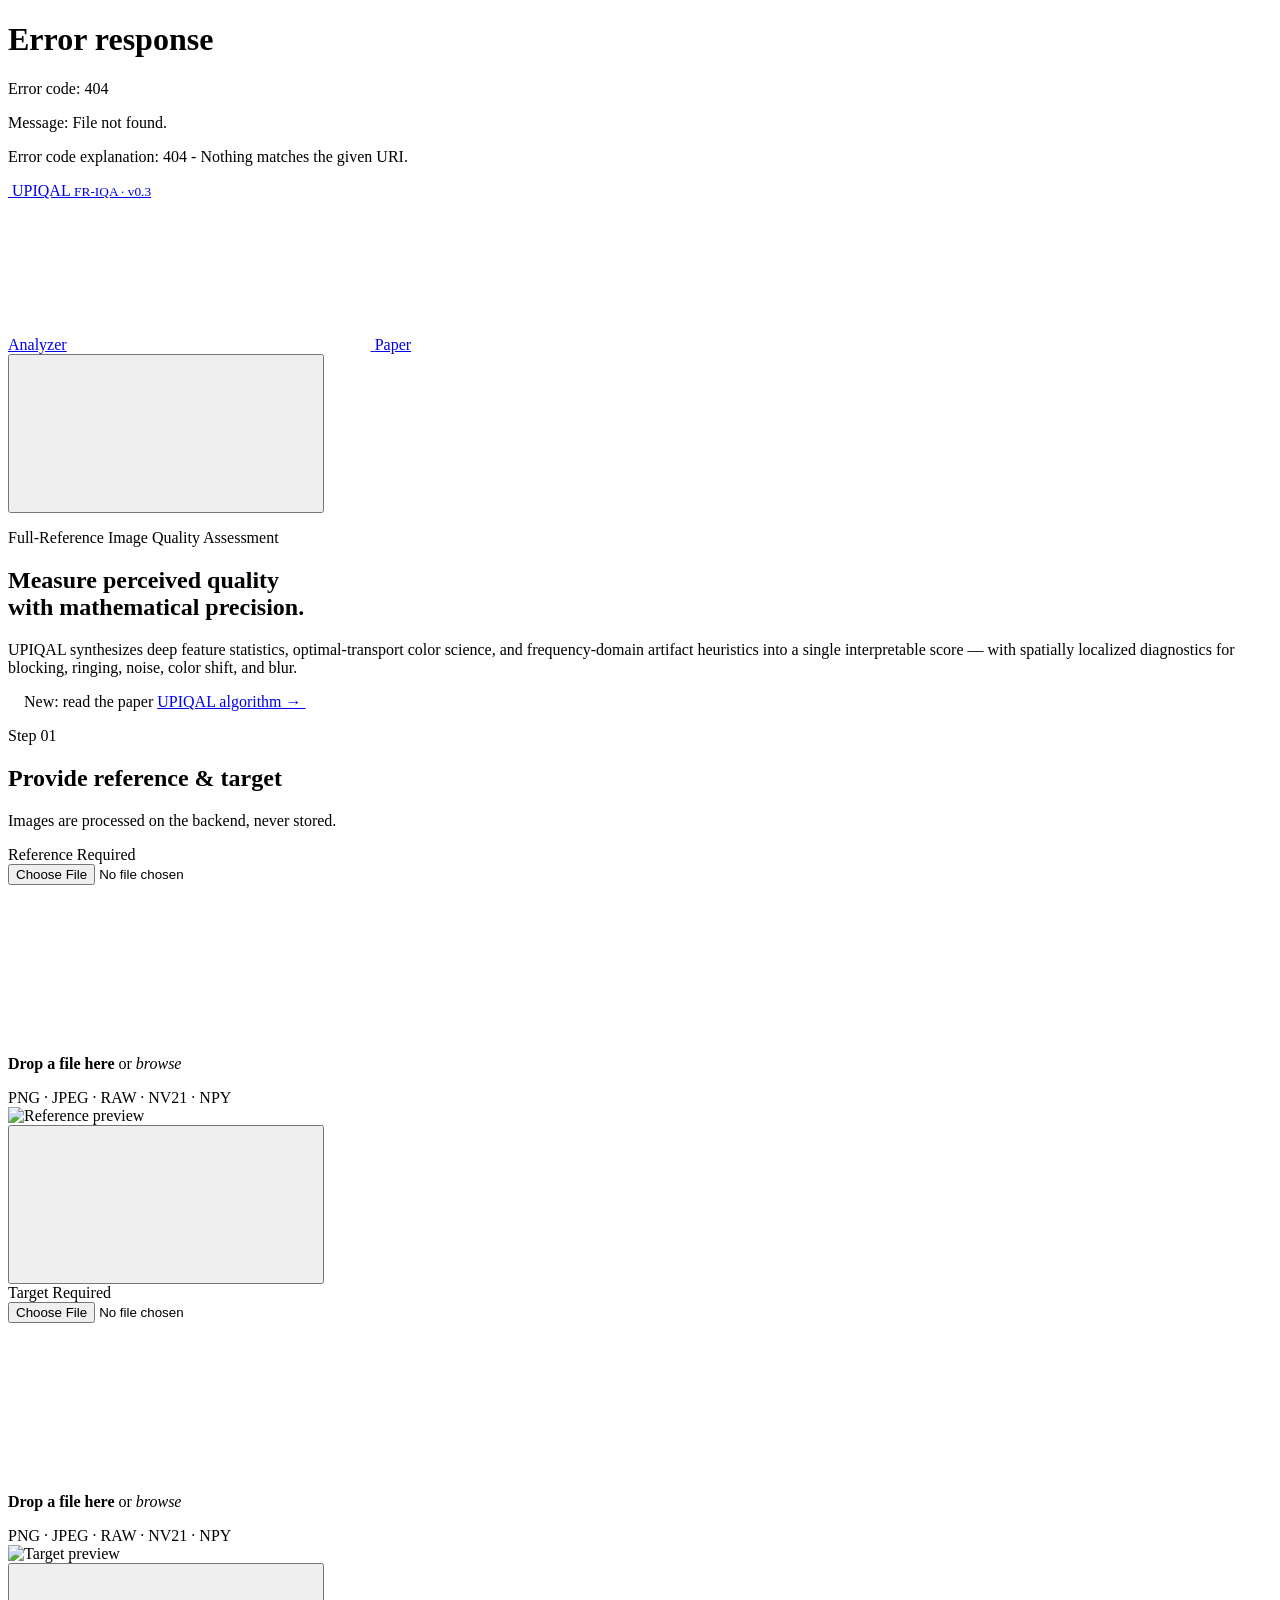
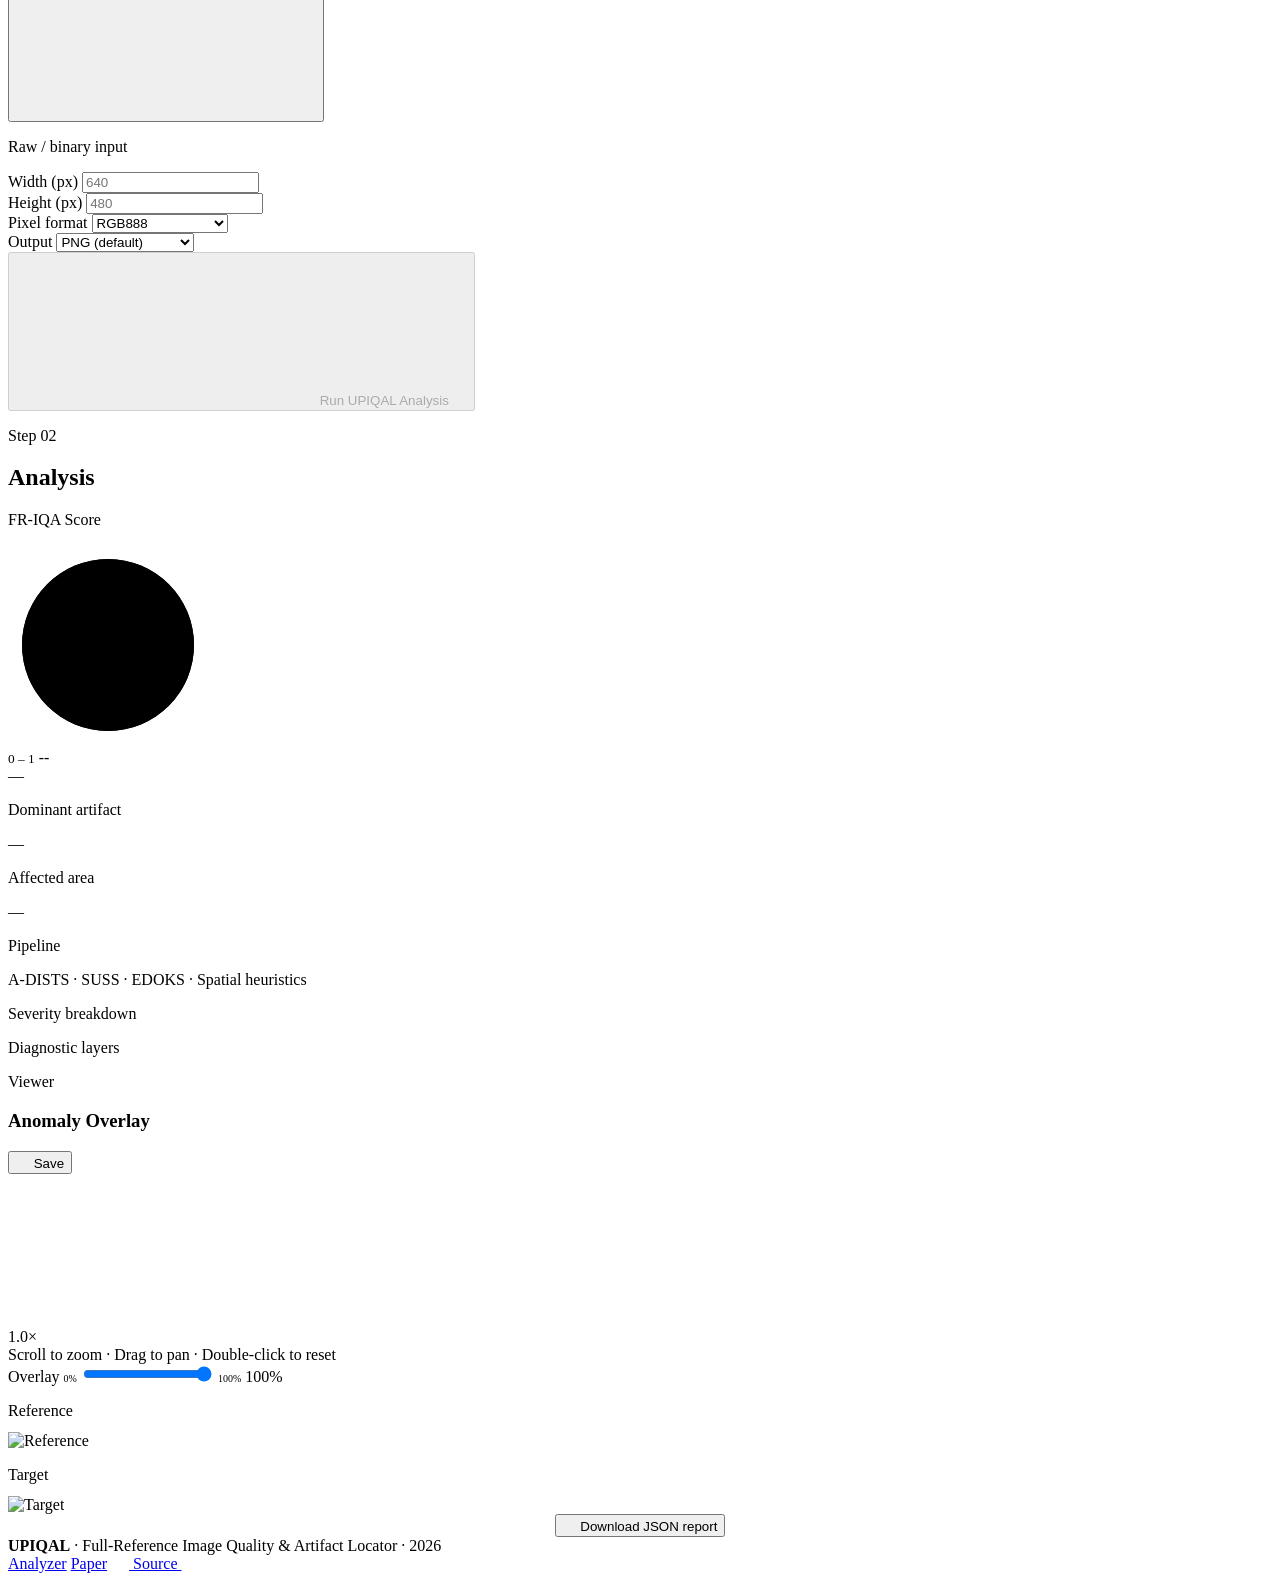
==== web/public/index.html @ da38f3f8 "feat(web): modernize UI, add paper page, split Vercel+CPU deploy Web UI - Full visual overhaul with " ====
<!DOCTYPE html>
<html lang="en" data-theme="dark">
<head>
  <meta charset="UTF-8" />
  <meta name="viewport" content="width=device-width, initial-scale=1, viewport-fit=cover" />
  <title>UPIQAL — Full-Reference Image Quality Analyzer</title>
  <meta name="description" content="Upload two images and get a precise, interpretable FR-IQA score with localized artifact heatmaps for blocking, ringing, noise, color shift, and blur." />
  <meta name="theme-color" content="#08090c" />

  <link rel="icon" type="image/svg+xml" href="/static/favicon.svg?v=2" />
  <link rel="icon" type="image/png" sizes="32x32" href="/static/favicon-32.png" />
  <link rel="icon" type="image/png" sizes="192x192" href="/static/favicon-192.png" />
  <link rel="apple-touch-icon" sizes="180x180" href="/static/favicon-192.png" />

  <link rel="preconnect" href="https://fonts.googleapis.com">
  <link rel="preconnect" href="https://fonts.gstatic.com" crossorigin>
  <link href="https://fonts.googleapis.com/css2?family=Inter:wght@400;500;600;700;800&family=JetBrains+Mono:wght@500;600;700&display=swap" rel="stylesheet">

  <link rel="stylesheet" href="/static/css/tokens.css">
  <link rel="stylesheet" href="/static/css/app.css">
</head>
<body>
  <!-- inline SVG sprite (shared icon library) -->
  <div id="icon-sprite-host" aria-hidden="true"></div>
  <script>
    // Inject SVG sprite inline so <use href="#id"> works without CORS.
    fetch('/static/icons.svg').then(r => r.text()).then(t => {
      document.getElementById('icon-sprite-host').innerHTML = t;
    });
  </script>

  <!-- ================================================================= -->
  <!-- Navigation                                                        -->
  <!-- ================================================================= -->
  <header class="nav">
    <div class="container nav__inner">
      <a href="/" class="nav__brand" aria-label="UPIQAL home">
        <img src="/static/favicon.svg?v=2" alt="" />
        <span>
          UPIQAL
          <small>FR-IQA · v0.3</small>
        </span>
      </a>

      <nav class="nav__links" aria-label="Primary">
        <a class="nav__link" href="/" aria-current="page">Analyzer</a>
        <a class="nav__link" href="/paper">
          <svg aria-hidden="true"><use href="/static/icons.svg#icon-book-open"/></svg>
          <span>Paper</span>
        </a>
      </nav>

      <div class="nav__actions">
        <button id="theme-toggle" class="icon-btn" aria-label="Toggle dark / light theme" title="Toggle theme">
          <svg><use href="/static/icons.svg#icon-sun"/></svg>
        </button>
        <a class="icon-btn" href="https://github.com/katolikov/FR-IQA-Algo"
           target="_blank" rel="noopener" aria-label="View source on GitHub" title="View source on GitHub">
          <svg><use href="/static/icons.svg#icon-github"/></svg>
        </a>
      </div>
    </div>
  </header>

  <main class="container">

    <!-- =============================================================== -->
    <!-- Hero                                                            -->
    <!-- =============================================================== -->
    <section class="hero" data-enter>
      <p class="eyebrow hero__eyebrow">Full-Reference Image Quality Assessment</p>
      <h1 class="hero__title">
        Measure <span class="accent">perceived quality</span><br/> with mathematical precision.
      </h1>
      <p class="hero__lede">
        UPIQAL synthesizes deep feature statistics, optimal-transport color science, and
        frequency-domain artifact heuristics into a single interpretable score — with
        spatially localized diagnostics for blocking, ringing, noise, color shift, and blur.
      </p>
      <div class="hero__meta">
        <span class="chip chip--accent">
          <svg width="12" height="12"><use href="/static/icons.svg#icon-sparkle"/></svg>
          New: read the paper
        </span>
        <a class="chip" href="/paper">UPIQAL algorithm → <svg width="12" height="12" style="vertical-align:-2px"><use href="/static/icons.svg#icon-arrow-right"/></svg></a>
      </div>
    </section>

    <!-- =============================================================== -->
    <!-- Step 1: Upload                                                  -->
    <!-- =============================================================== -->
    <section aria-labelledby="step-upload" data-enter>
      <header class="step-header">
        <div>
          <p class="eyebrow">Step 01</p>
          <h2 id="step-upload" class="step-header__title">Provide reference &amp; target</h2>
        </div>
        <p class="step-header__hint">Images are processed on the backend, never stored.</p>
      </header>

      <div class="analyzer">
        <!-- Reference -->
        <div class="drop" id="drop-ref">
          <div class="drop__label">
            <span class="eyebrow">Reference</span>
            <span class="chip chip--accent">Required</span>
          </div>
          <input id="input-ref" class="drop__input" type="file"
                 accept="image/*,.raw,.bin,.nv21,.npy" aria-label="Select reference image" />

          <div class="drop__empty" id="empty-ref">
            <svg><use href="/static/icons.svg#icon-upload"/></svg>
            <p><strong>Drop a file here</strong> or <em>browse</em></p>
            <span class="drop__hint" data-slot="filename">PNG · JPEG · RAW · NV21 · NPY</span>
          </div>

          <div class="drop__preview is-hidden" id="preview-ref">
            <img alt="Reference preview" />
          </div>

          <button class="drop__remove is-hidden" id="remove-ref" type="button" aria-label="Remove reference image">
            <svg><use href="/static/icons.svg#icon-x"/></svg>
          </button>
        </div>

        <!-- Target -->
        <div class="drop" id="drop-tgt">
          <div class="drop__label">
            <span class="eyebrow">Target</span>
            <span class="chip chip--accent">Required</span>
          </div>
          <input id="input-tgt" class="drop__input" type="file"
                 accept="image/*,.raw,.bin,.nv21,.npy" aria-label="Select target image" />

          <div class="drop__empty" id="empty-tgt">
            <svg><use href="/static/icons.svg#icon-upload"/></svg>
            <p><strong>Drop a file here</strong> or <em>browse</em></p>
            <span class="drop__hint" data-slot="filename">PNG · JPEG · RAW · NV21 · NPY</span>
          </div>

          <div class="drop__preview is-hidden" id="preview-tgt">
            <img alt="Target preview" />
          </div>

          <button class="drop__remove is-hidden" id="remove-tgt" type="button" aria-label="Remove target image">
            <svg><use href="/static/icons.svg#icon-x"/></svg>
          </button>
        </div>
      </div>

      <!-- Raw options (shown only when a raw/binary file is selected) -->
      <div id="raw-options" class="raw-options is-hidden">
        <p class="eyebrow">Raw / binary input</p>
        <div class="raw-options__grid">
          <div class="field">
            <label class="field__label" for="raw-width">Width (px)</label>
            <input id="raw-width" class="field__input" type="number" min="1" placeholder="640" />
          </div>
          <div class="field">
            <label class="field__label" for="raw-height">Height (px)</label>
            <input id="raw-height" class="field__input" type="number" min="1" placeholder="480" />
          </div>
          <div class="field">
            <label class="field__label" for="raw-pixel-format">Pixel format</label>
            <select id="raw-pixel-format" class="field__select">
              <option value="RGB888">RGB888</option>
              <option value="NV21">NV21 (YUV420SP)</option>
              <option value="GRAY8">GRAY8</option>
            </select>
          </div>
        </div>
      </div>

      <!-- Run bar -->
      <div class="run-bar">
        <div class="run-bar__group">
          <label class="field__label" for="output-format">Output</label>
          <select id="output-format" class="field__select">
            <option value="png">PNG (default)</option>
            <option value="npy">NumPy (.npy)</option>
            <option value="raw">Raw float32 (.raw)</option>
            <option value="bin">Binary float32 (.bin)</option>
            <option value="nv21">NV21 (YUV420SP)</option>
          </select>
        </div>
        <button id="btn-run" class="btn btn--primary" disabled>
          <svg id="btn-spinner" class="spinner is-hidden"><use href="/static/icons.svg#icon-spinner"/></svg>
          <span id="btn-label">Run UPIQAL Analysis</span>
          <svg width="14" height="14"><use href="/static/icons.svg#icon-arrow-right"/></svg>
        </button>
      </div>
    </section>

    <!-- =============================================================== -->
    <!-- Step 2: Results                                                 -->
    <!-- =============================================================== -->
    <section id="results" class="results is-hidden" aria-labelledby="step-results">
      <header class="step-header">
        <div>
          <p class="eyebrow">Step 02</p>
          <h2 id="step-results" class="step-header__title">Analysis</h2>
        </div>
      </header>

      <!-- Summary cards -->
      <div class="results__summary">
        <!-- Score -->
        <div class="card score-card">
          <p class="eyebrow">FR-IQA Score</p>
          <div class="score-ring">
            <svg width="200" height="200" viewBox="0 0 200 200" aria-hidden="true">
              <defs>
                <linearGradient id="ringGrad" x1="0%" y1="0%" x2="100%" y2="100%">
                  <stop offset="0%"   stop-color="#7A3731"/>
                  <stop offset="100%" stop-color="#5E3A23"/>
                </linearGradient>
              </defs>
              <circle class="score-ring__track" cx="100" cy="100" r="86" stroke-width="12"/>
              <circle class="score-ring__bar"   cx="100" cy="100" r="86" stroke-width="12"
                      stroke-dasharray="540" stroke-dashoffset="540"/>
            </svg>
            <div class="score-ring__value">
              <small>0 – 1</small>
              <span id="score-value">--</span>
            </div>
          </div>
          <span id="score-label" class="score-label">—</span>
        </div>

        <!-- Key findings -->
        <div class="card findings">
          <div class="findings__block">
            <p class="eyebrow">Dominant artifact</p>
            <p id="dominant-artifact" class="findings__value">—</p>
          </div>
          <div class="divider"></div>
          <div class="findings__block">
            <p class="eyebrow">Affected area</p>
            <p id="affected-area" class="findings__value findings__value--big">—</p>
          </div>
          <div class="divider"></div>
          <div class="findings__block">
            <p class="eyebrow">Pipeline</p>
            <p style="color: var(--text-1); font-size: var(--text-sm);">
              A-DISTS · SUSS · EDOKS · Spatial heuristics
            </p>
          </div>
        </div>

        <!-- Severity breakdown -->
        <div class="card severity">
          <p class="eyebrow">Severity breakdown</p>
          <div id="severity-rows" class="severity__rows"></div>
        </div>
      </div>

      <!-- Workspace: gallery + viewer -->
      <div class="workspace">
        <div class="card gallery">
          <p class="eyebrow">Diagnostic layers</p>
          <div id="hm-gallery" class="gallery__grid"></div>
        </div>

        <div class="card viewer">
          <div class="viewer__head">
            <div>
              <p class="eyebrow">Viewer</p>
              <h3 id="viewer-title" class="viewer__title">Anomaly Overlay</h3>
            </div>
            <button id="btn-save-main" class="btn btn--secondary" title="Save current heatmap">
              <svg width="14" height="14"><use href="/static/icons.svg#icon-download"/></svg>
              <span>Save</span>
            </button>
          </div>
          <div id="viewer-frame" class="viewer__frame">
            <canvas id="viewer-canvas"></canvas>
            <div id="zoom-badge" class="viewer__badge">1.0×</div>
            <div id="viewer-hint" class="viewer__hint">
              <div>Scroll to zoom · Drag to pan · Double-click to reset</div>
            </div>
          </div>
          <div class="viewer__slider">
            <label>Overlay</label>
            <span style="font-size:10px;color:var(--text-3);">0%</span>
            <input id="opacity-slider" type="range" min="0" max="100" value="100" style="--val:100%" />
            <span style="font-size:10px;color:var(--text-3);">100%</span>
            <span id="opacity-val" class="val">100%</span>
          </div>
        </div>
      </div>

      <!-- Originals -->
      <div class="pair">
        <div class="card">
          <p class="eyebrow" style="margin-bottom:12px">Reference</p>
          <img id="result-ref" alt="Reference" />
        </div>
        <div class="card">
          <p class="eyebrow" style="margin-bottom:12px">Target</p>
          <img id="result-tgt" alt="Target" />
        </div>
      </div>

      <div style="text-align:center;margin-top:var(--sp-4);">
        <button id="btn-export" class="btn btn--secondary">
          <svg width="14" height="14"><use href="/static/icons.svg#icon-download"/></svg>
          Download JSON report
        </button>
      </div>
    </section>

    <!-- Error banner -->
    <div id="error-banner" class="error-banner is-hidden" role="alert"></div>
  </main>

  <!-- =============================================================== -->
  <!-- Footer                                                          -->
  <!-- =============================================================== -->
  <footer class="footer">
    <div class="container footer__inner">
      <div>
        <strong style="color: var(--text-0);">UPIQAL</strong> · Full-Reference Image Quality &amp; Artifact Locator · 2026
      </div>
      <div class="footer__links">
        <a href="/">Analyzer</a>
        <a href="/paper">Paper</a>
        <a href="https://github.com/katolikov/FR-IQA-Algo" target="_blank" rel="noopener">
          <svg width="14" height="14" style="vertical-align:-2px;margin-right:4px"><use href="/static/icons.svg#icon-github"/></svg>
          Source
          <svg width="12" height="12" style="vertical-align:-2px"><use href="/static/icons.svg#icon-external"/></svg>
        </a>
      </div>
    </div>
  </footer>

  <script type="module" src="/static/js/app.js"></script>
</body>
</html>
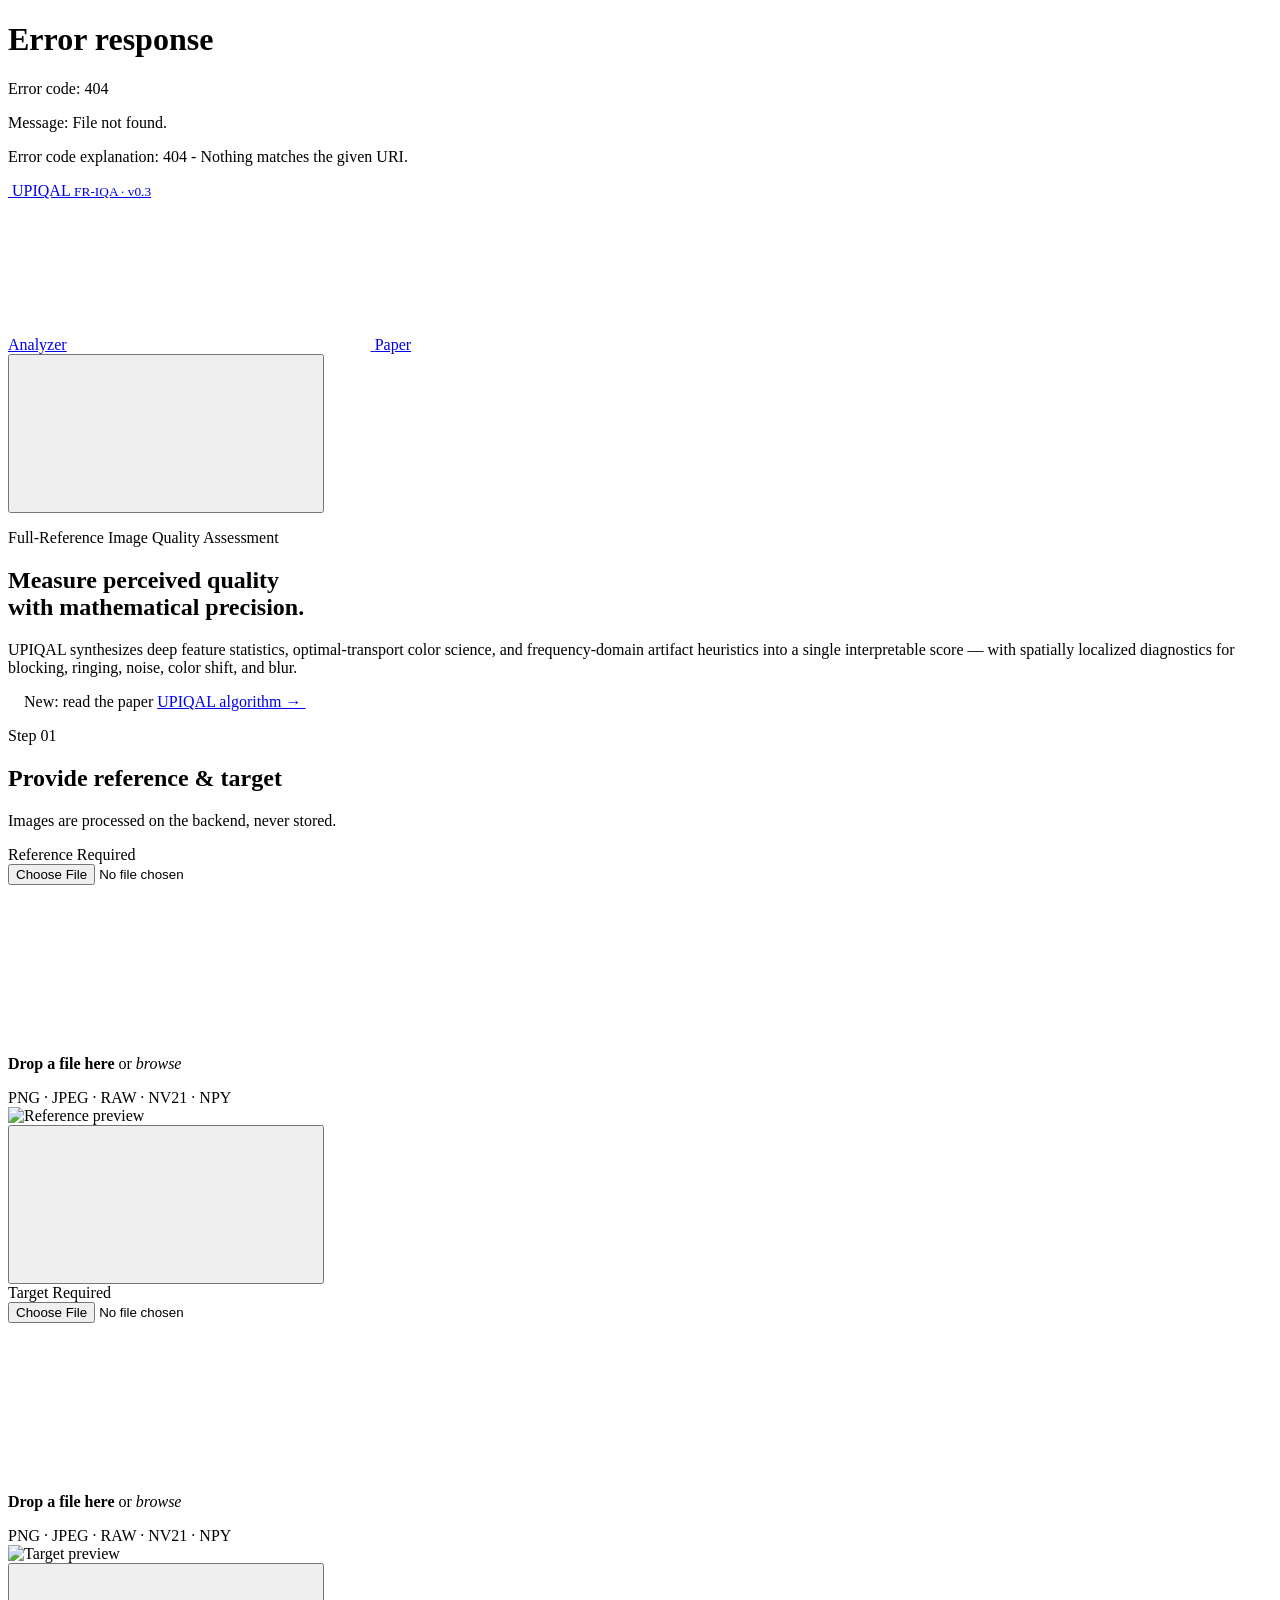
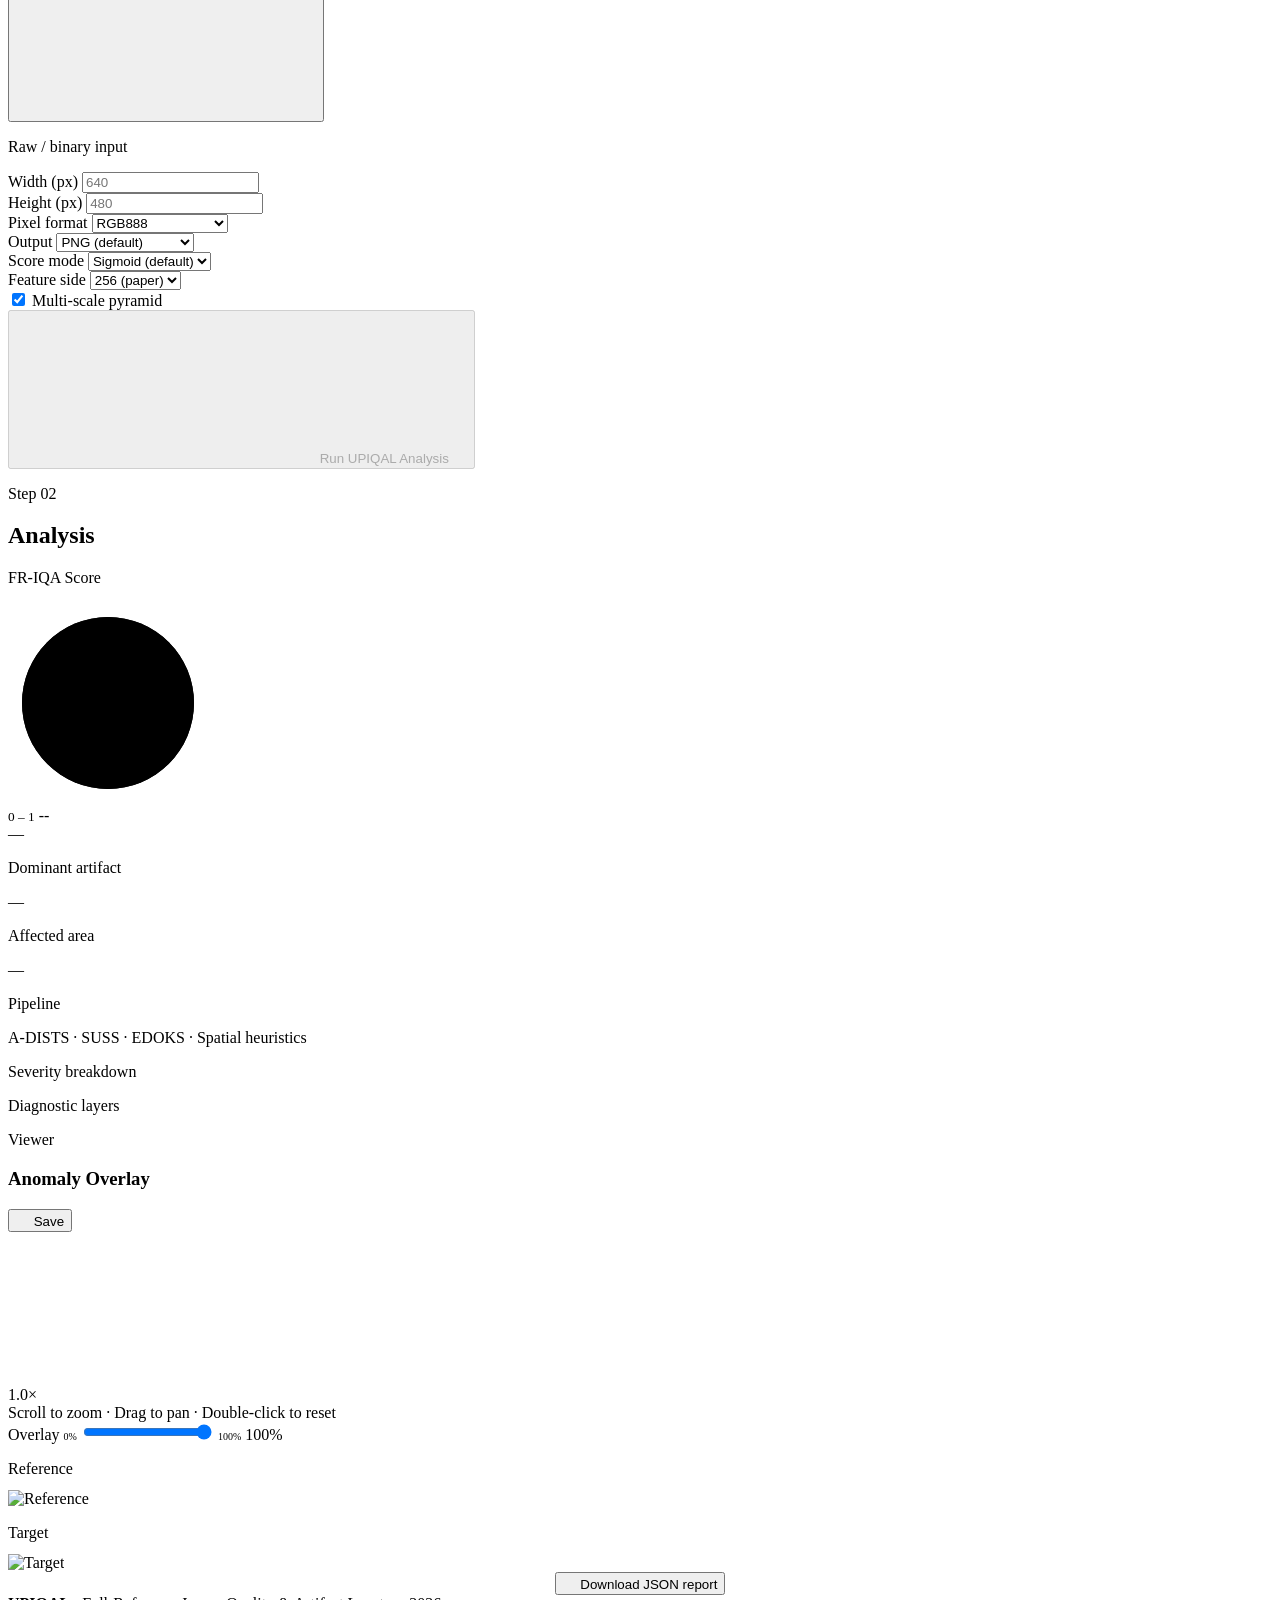
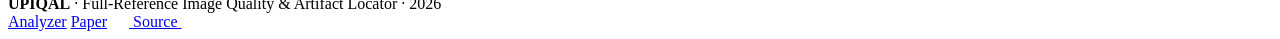
==== commit a52b986d: "feat(web-ui): surface pyramid, feature-side, and score-mode controls Expose the new CLI options (--n" ====
--- a/web/public/index.html
+++ b/web/public/index.html
@@ -182,6 +182,27 @@
             <option value="bin">Binary float32 (.bin)</option>
             <option value="nv21">NV21 (YUV420SP)</option>
           </select>
+        </div>
+        <div class="run-bar__group">
+          <label class="field__label" for="score-mode">Score mode</label>
+          <select id="score-mode" class="field__select" title="Score normalisation formula. 'sigmoid' = legacy calibrated score; 'nll' = paper's exp(-score_scale * total_nll) mapping.">
+            <option value="sigmoid">Sigmoid (default)</option>
+            <option value="nll">NLL (paper)</option>
+          </select>
+        </div>
+        <div class="run-bar__group">
+          <label class="field__label" for="feature-side">Feature side</label>
+          <select id="feature-side" class="field__select" title="Longer-side (px) of the deep-feature pyramid level used by Modules 1-4. Module 5 (heuristics) always runs at full resolution.">
+            <option value="256">256 (paper)</option>
+            <option value="384">384</option>
+            <option value="512">512</option>
+          </select>
+        </div>
+        <div class="run-bar__group">
+          <label class="field__checkbox" title="When on, Module 5 (blocking/ringing/noise/blur) runs on the full-resolution image while Modules 1-4 use the 'Feature side' downsample. Disabling this forces single-scale (legacy) behaviour.">
+            <input type="checkbox" id="pyramid" checked>
+            <span>Multi-scale pyramid</span>
+          </label>
         </div>
         <button id="btn-run" class="btn btn--primary" disabled>
           <svg id="btn-spinner" class="spinner is-hidden"><use href="/static/icons.svg#icon-spinner"/></svg>
